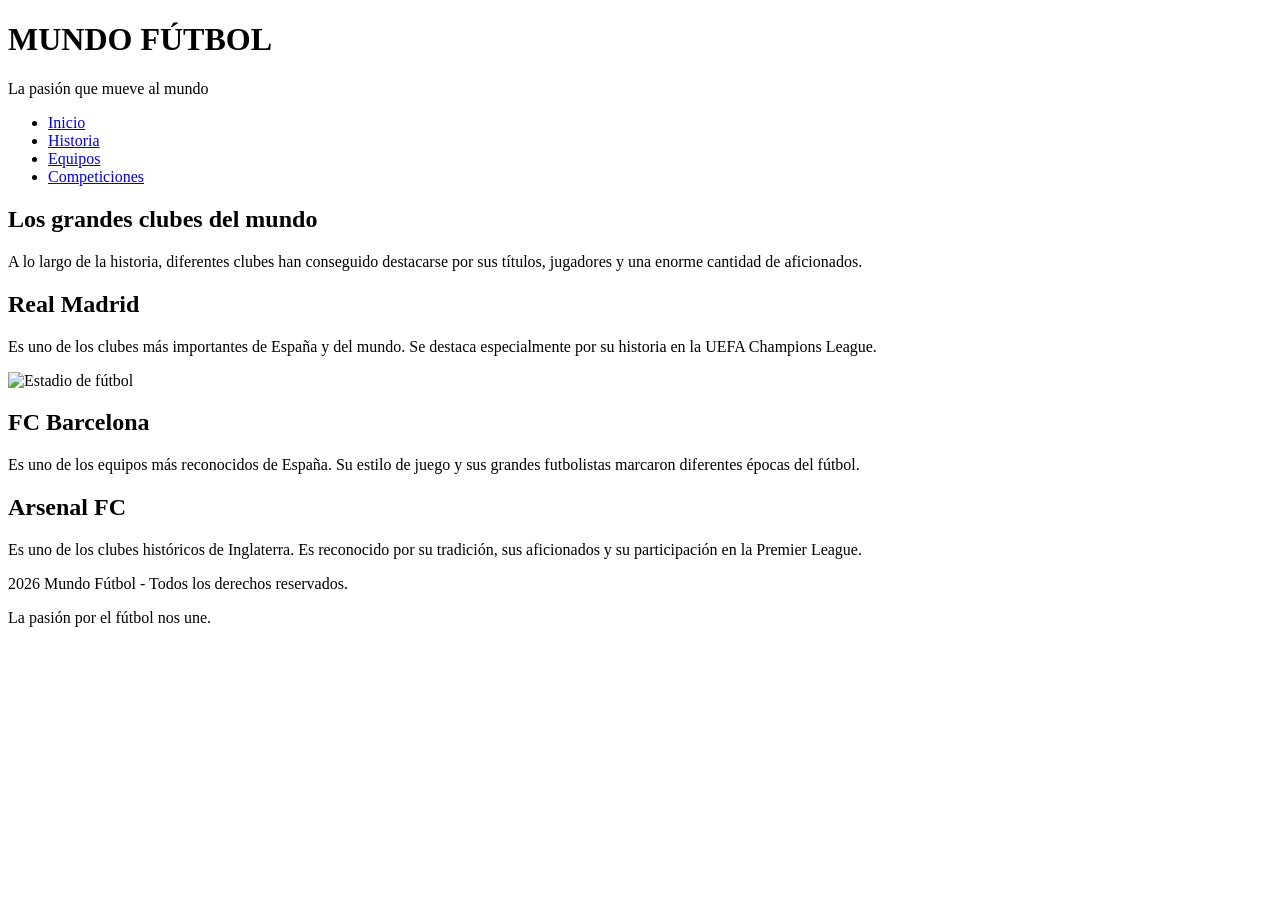
==== equipos.html @ 28b3fee3 "termine equipossoosos" ====
<!DOCTYPE html>
<html lang="es">

<head>
    <meta charset="UTF-8">
    <meta name="viewport" content="width=device-width, initial-scale=1.0">
    <title>Equipos - Mundo Fútbol</title>

    <link rel="stylesheet" href="css/estilos.css">
</head>

<body>

    <header>
        <h1> MUNDO FÚTBOL</h1>
        <p>La pasión que mueve al mundo</p>
    </header>

    <nav>
        <ul>
            <li><a href="index.html">Inicio</a></li>
            <li><a href="historia.html">Historia</a></li>
            <li><a href="equipos.html">Equipos</a></li>
            <li><a href="competiciones.html">Competiciones</a></li>
        </ul>
    </nav>

    <main>

        <section>
            <h2>Los grandes clubes del mundo</h2>

            <p>
                A lo largo de la historia, diferentes clubes han
                conseguido destacarse por sus títulos, jugadores
                y una enorme cantidad de aficionados.
            </p>
        </section>

        <section>
            <h2>Real Madrid</h2>

            <p>
                Es uno de los clubes más importantes de España
                y del mundo. Se destaca especialmente por su
                historia en la UEFA Champions League.
            </p>

            <img src="https://images.unsplash.com/photo-1522778119026-d647f0596c20"
                 alt="Estadio de fútbol">
        </section>

        <section>
            <h2>FC Barcelona</h2>

            <p>
                Es uno de los equipos más reconocidos de España.
                Su estilo de juego y sus grandes futbolistas
                marcaron diferentes épocas del fútbol.
            </p>
        </section>

        <section>
            <h2>Arsenal FC</h2>

            <p>
                Es uno de los clubes históricos de Inglaterra.
                Es reconocido por su tradición, sus aficionados
                y su participación en la Premier League.
            </p>
        </section>

    </main>

    <footer>
        <p> 2026 Mundo Fútbol - Todos los derechos reservados.</p>
        <p>La pasión por el fútbol nos une.</p>
    </footer>

</body>
</html>
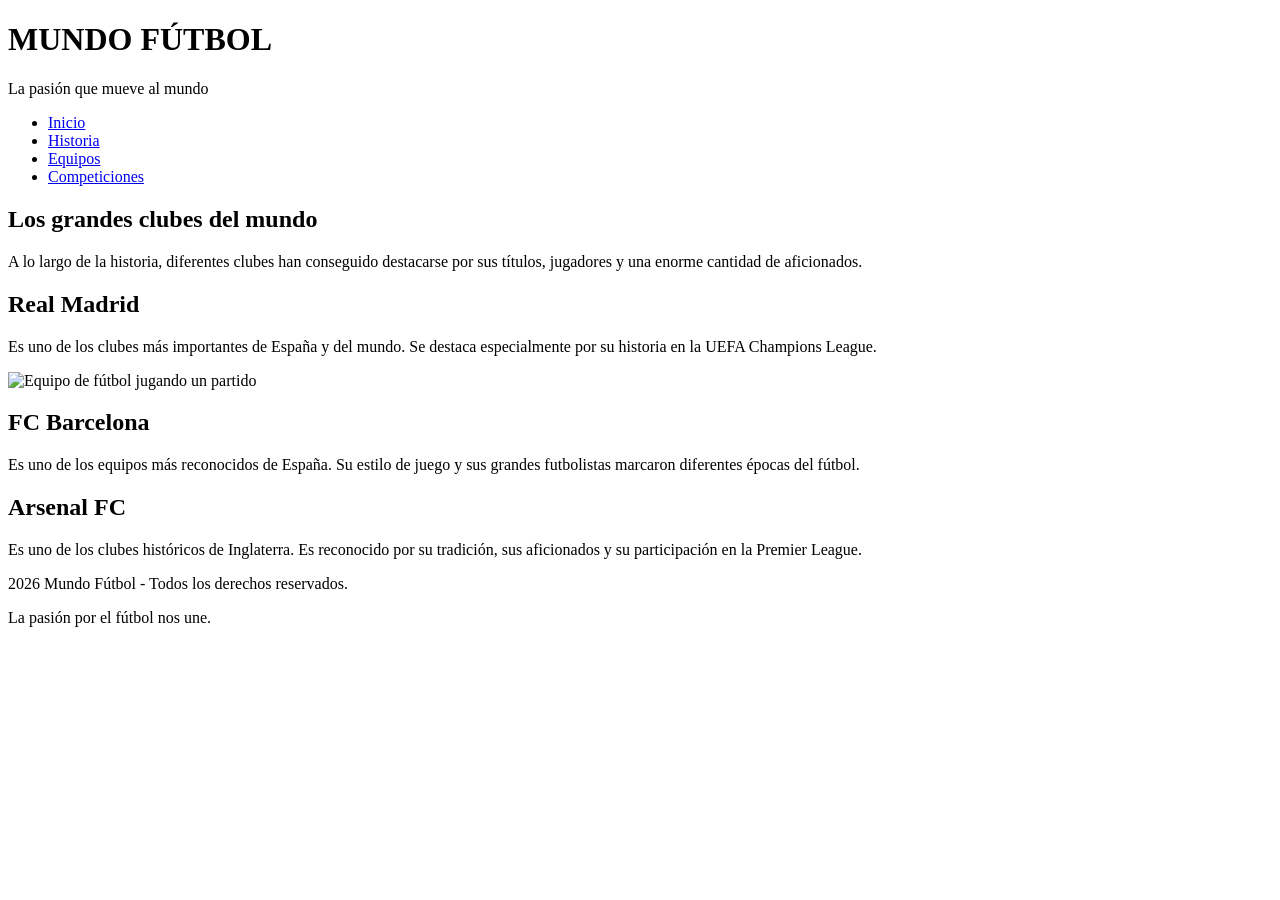
==== commit d51c1a5b: "problemass" ====
--- a/equipos.html
+++ b/equipos.html
@@ -47,7 +47,7 @@
             </p>
 
             <img src="https://images.unsplash.com/photo-1522778119026-d647f0596c20"
-                 alt="Estadio de fútbol">
+                 alt="Equipo de fútbol jugando un partido">
         </section>
 
         <section>
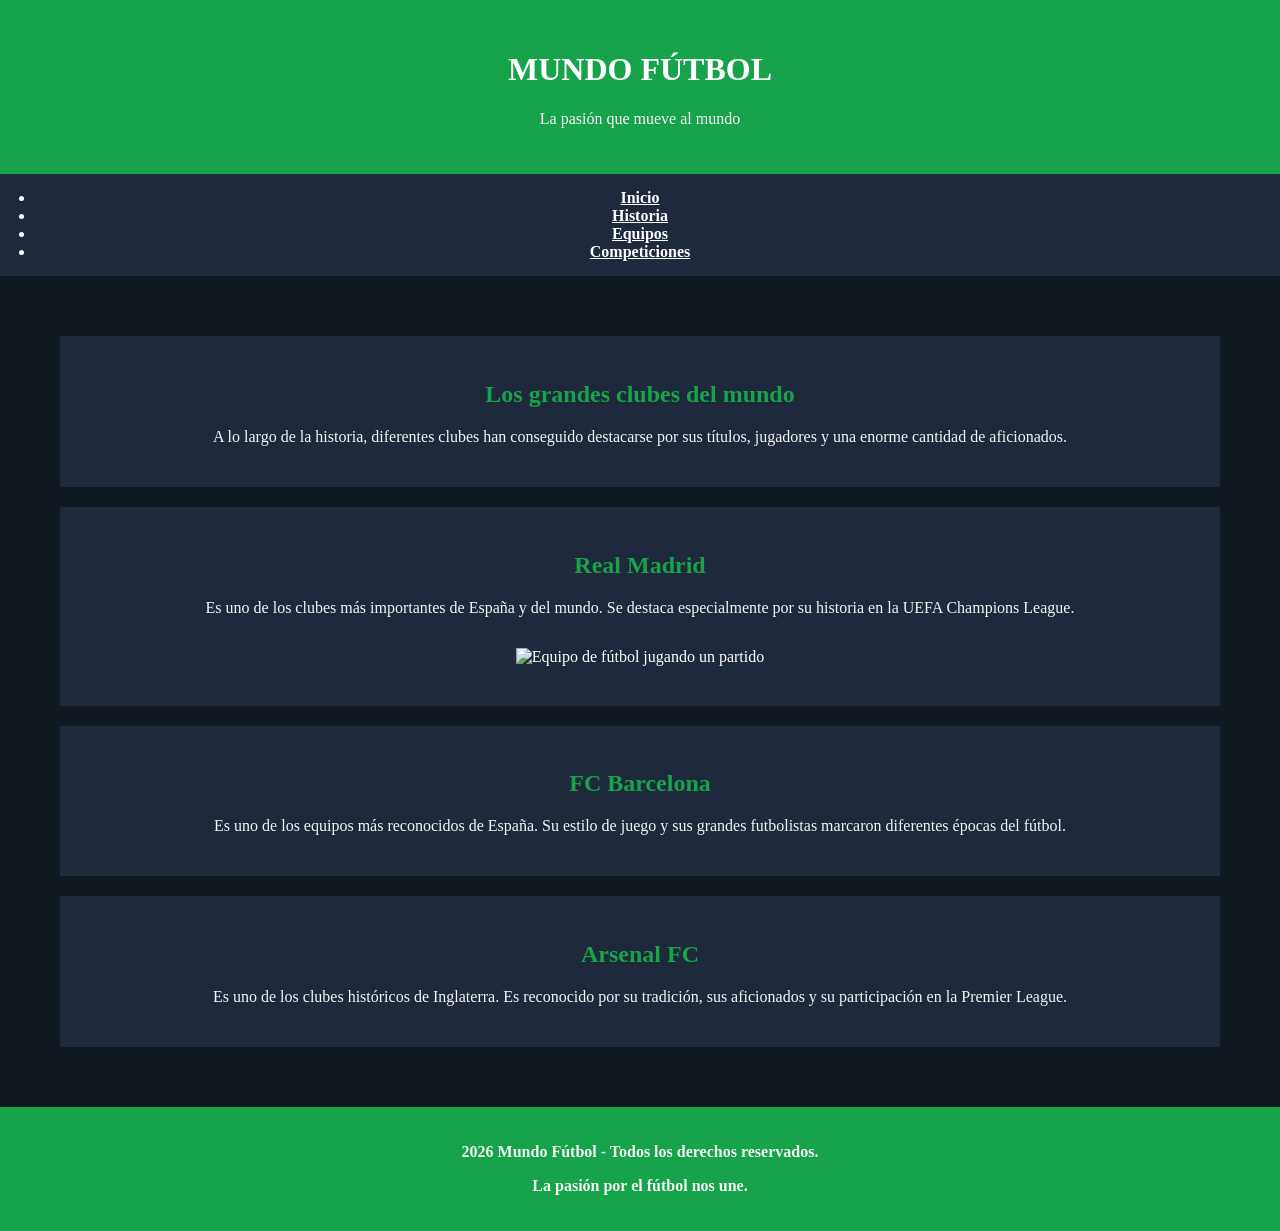
==== commit fb51bac9: "l" ====
--- a/equipos.html
+++ b/equipos.html
@@ -6,7 +6,7 @@
     <meta name="viewport" content="width=device-width, initial-scale=1.0">
     <title>Equipos - Mundo Fútbol</title>
 
-    <link rel="stylesheet" href="css/estilos.css">
+    <link rel="stylesheet" href="estilos.css">
 </head>
 
 <body>
@@ -46,7 +46,7 @@
                 historia en la UEFA Champions League.
             </p>
 
-            <img src="https://images.unsplash.com/photo-1522778119026-d647f0596c20"
+            <img src="https://encrypted-tbn0.gstatic.com/images?q=tbn:ANd9GcTA2VHQf4KawlaBu8INt13caYpWMMa5NpC0yGFBzHOBrQ&s=10"
                  alt="Equipo de fútbol jugando un partido">
         </section>
 
--- a/estilos.css
+++ b/estilos.css
@@ -0,0 +1,68 @@
+
+body {
+    background-color: #101820;
+    color: white;
+    margin: 0;
+    text-align: center;
+}
+
+header {
+    background-color: #16A34A;
+    padding: 30px;
+    text-align: center;
+}
+
+nav {
+    background-color: #1E293B;
+    padding: 15px;
+    text-align: center;
+}
+
+nav ul {
+    padding: 0;
+    margin: 0;
+}
+
+nav li {
+    margin: 0 20px;
+}
+
+nav a {
+    color: white;
+    font-weight: bold;
+}
+
+main {
+    background-color: #101820;
+    padding: 20px;
+    margin: 20px;
+    text-align: center;
+}
+
+section {
+    background-color: #1E293B;
+    padding: 25px;
+    margin: 20px;
+}
+
+h2 {
+    color: #16A34A;
+    text-align: center;
+}
+
+p {
+    color: #F5F5F5;
+    text-align: center;
+}
+
+img {
+    margin: 15px;
+}
+
+footer {
+    background-color: #16A34A;
+    color: #F5F5F5;
+    padding: 20px;
+    text-align: center;
+    font-weight: bold;
+}
